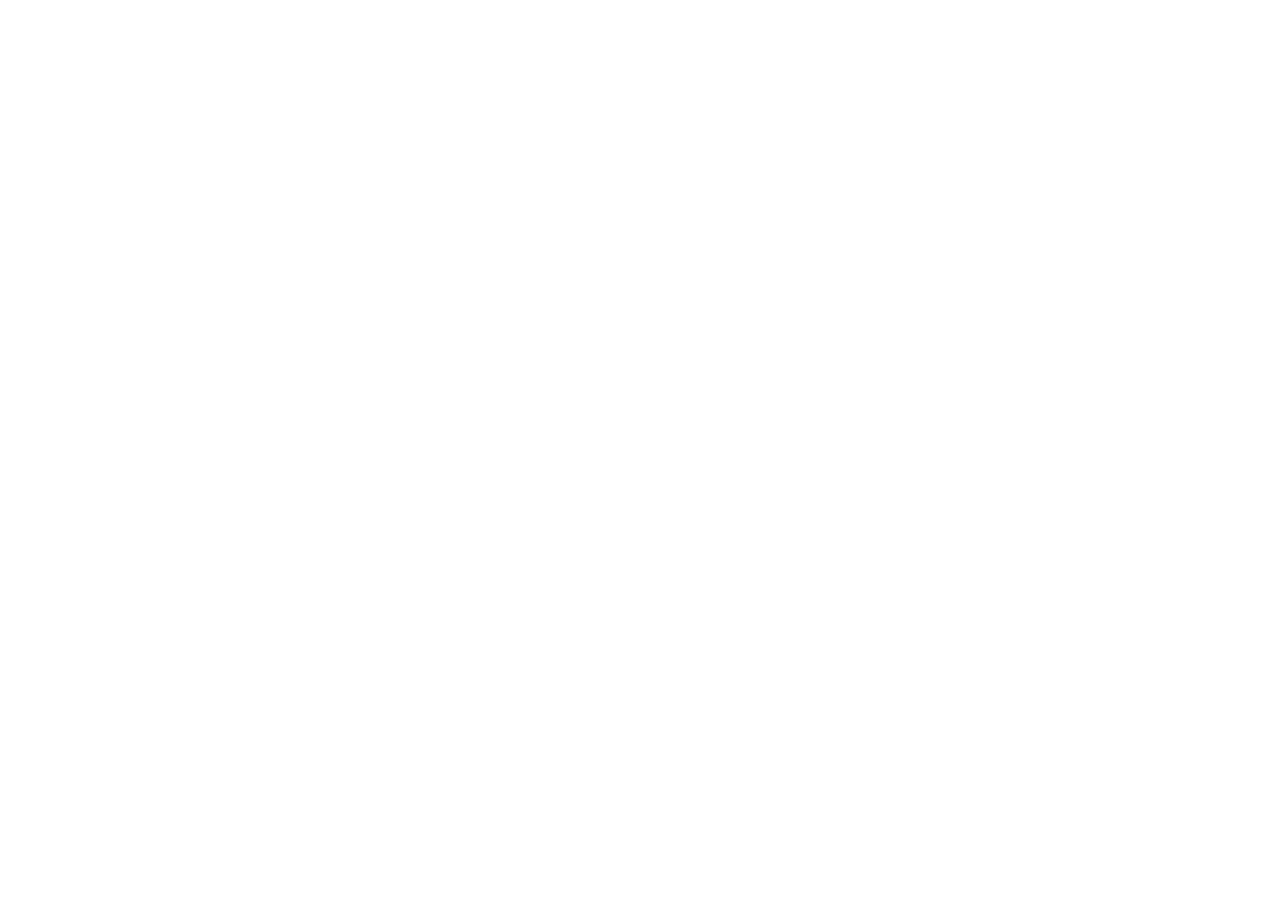
==== index.html @ 98cb01ec "Create index.html" ====
<!doctype html>
<!--
Copyright (c) 2014 The Polymer Project Authors. All rights reserved.
This code may only be used under the BSD style license found at http://polymer.github.io/LICENSE
The complete set of authors may be found at http://polymer.github.io/AUTHORS
The complete set of contributors may be found at http://polymer.github.io/CONTRIBUTORS
Code distributed by Google as part of the polymer project is also
subject to an additional IP rights grant found at http://polymer.github.io/PATENTS
-->
<html>
<head>
  <meta name="viewport" content="width=device-width, minimum-scale=1.0, initial-scale=1.0, user-scalable=yes">
  <script src="../webcomponentsjs/webcomponents.min.js"></script>
  <link rel="import" href="../core-component-page/core-component-page.html">

</head>
<body unresolved>

  <core-component-page
    moduleName="google-analytics"
    sources='["google-analytics-base.html", "google-analytics-query.html", "google-analytics-chart.html", "google-analytics-dashboard.html", "google-analytics-view-selector.html", "google-analytics-date-selector.html"]'>
  </core-component-page>

</body>
</html>
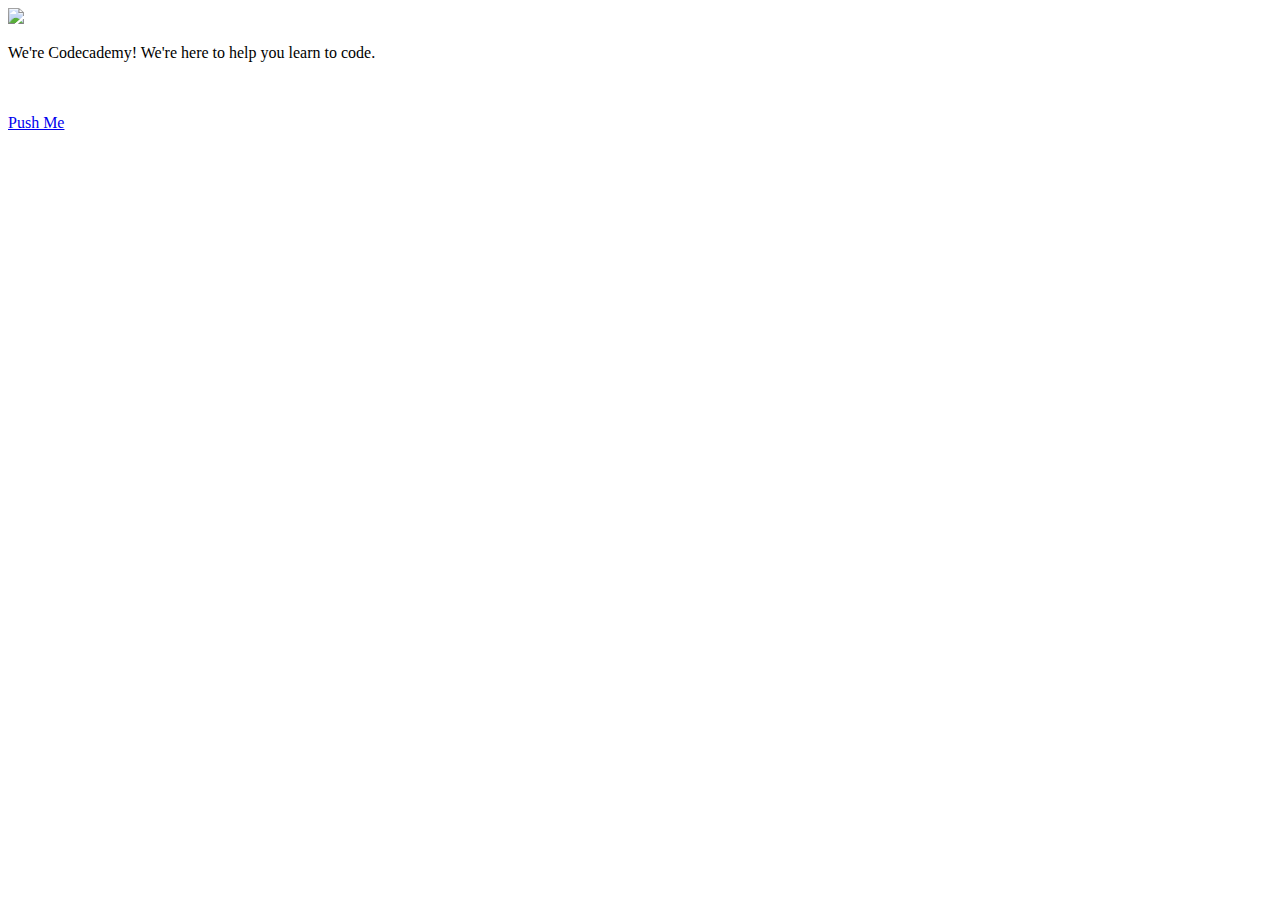
==== commit 77acea12: "Create index.html" ====
--- a/index.html
+++ b/index.html
@@ -1,25 +1,14 @@
-<!doctype html>
-<!--
-Copyright (c) 2014 The Polymer Project Authors. All rights reserved.
-This code may only be used under the BSD style license found at http://polymer.github.io/LICENSE
-The complete set of authors may be found at http://polymer.github.io/AUTHORS
-The complete set of contributors may be found at http://polymer.github.io/CONTRIBUTORS
-Code distributed by Google as part of the polymer project is also
-subject to an additional IP rights grant found at http://polymer.github.io/PATENTS
--->
+<!DOCTYPE html>
 <html>
-<head>
-  <meta name="viewport" content="width=device-width, minimum-scale=1.0, initial-scale=1.0, user-scalable=yes">
-  <script src="../webcomponentsjs/webcomponents.min.js"></script>
-  <link rel="import" href="../core-component-page/core-component-page.html">
-
-</head>
-<body unresolved>
-
-  <core-component-page
-    moduleName="google-analytics"
-    sources='["google-analytics-base.html", "google-analytics-query.html", "google-analytics-chart.html", "google-analytics-dashboard.html", "google-analytics-view-selector.html", "google-analytics-date-selector.html"]'>
-  </core-component-page>
-
-</body>
+	<head>
+		<link type="text/css" rel="stylesheet" href="stylesheet.css"/>
+		<title>About Me</title>
+	</head>
+	<body>
+		<img src="http://s3.amazonaws.com/codecademy-blog/assets/46838757.png"/>
+		<p>We're Codecademy! We're here to help you learn to code.</p><br/><br/>
+		<div>
+			<a href="http://www.codeacademy.com">Push Me</a>
+		</div>
+	</body>
 </html>
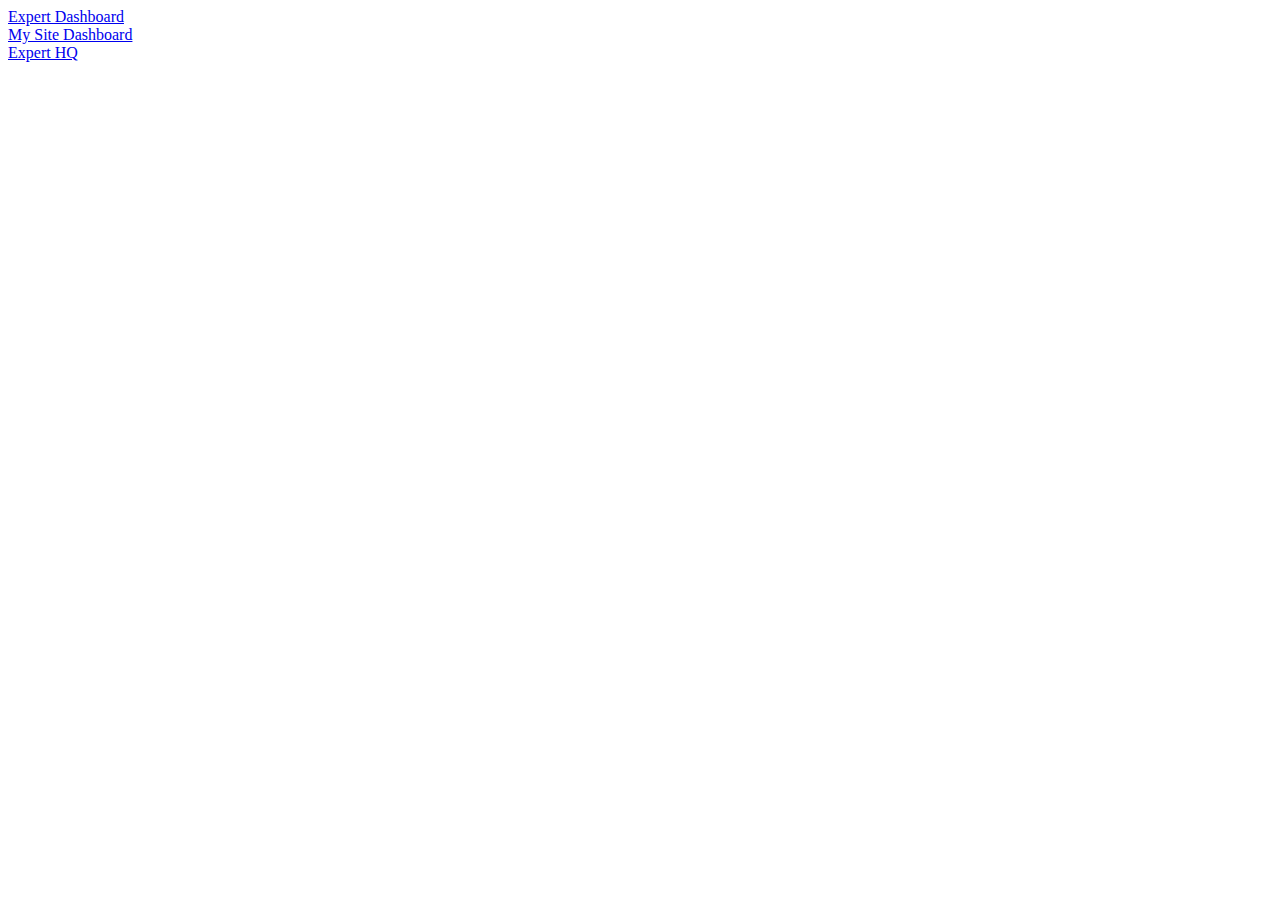
==== commit 1c48fbe2: "Update index.html" ====
--- a/index.html
+++ b/index.html
@@ -2,13 +2,17 @@
 <html>
 	<head>
 		<link type="text/css" rel="stylesheet" href="stylesheet.css"/>
-		<title>About Me</title>
+		<title>Wonkydata Dashboards</title>
 	</head>
 	<body>
-		<img src="http://s3.amazonaws.com/codecademy-blog/assets/46838757.png"/>
-		<p>We're Codecademy! We're here to help you learn to code.</p><br/><br/>
 		<div>
-			<a href="http://www.codeacademy.com">Push Me</a>
+			<a href="http://wonkydata.github.io/ga/expertdash.html">Expert Dashboard</a>
+		</div>
+		<div>
+			<a href="http://wonkydata.github.io/ga/mysitedash.html">My Site Dashboard</a>
+		</div>
+		<div>
+			<a href="http://experthq.about.com/spaces/26/all-experts/wiki/view/159/getting-comfortable-with-ga-the-best-online-resources">Expert HQ</a>
 		</div>
 	</body>
 </html>
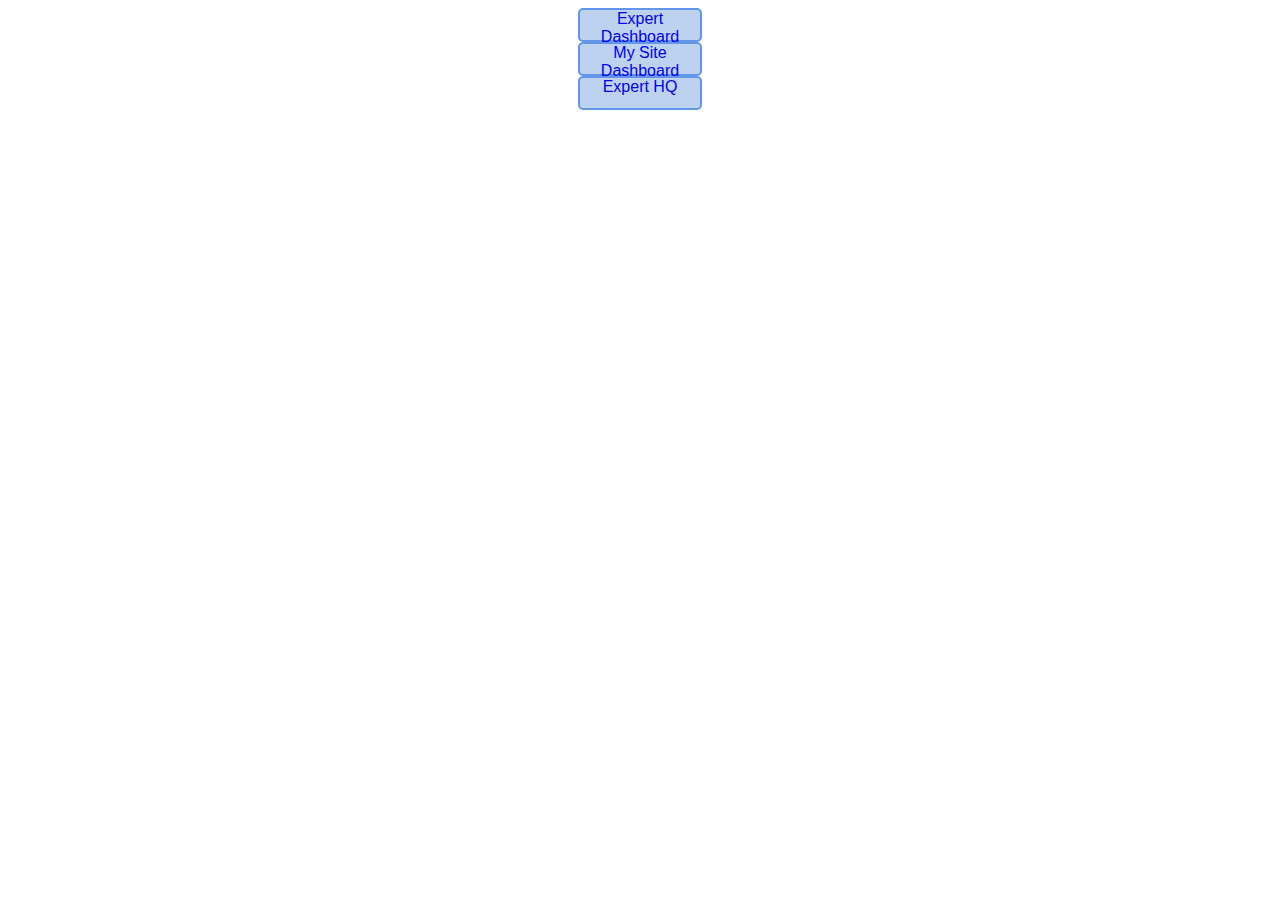
==== commit c631e002: "Update index.html" ====
--- a/index.html
+++ b/index.html
@@ -1,7 +1,7 @@
 <!DOCTYPE html>
 <html>
 	<head>
-		<link type="text/css" rel="stylesheet" href="stylesheet.css"/>
+		<link type="text/css" rel="stylesheet" href="css/stylesheet.css"/>
 		<title>Wonkydata Dashboards</title>
 	</head>
 	<body>
--- a/css/stylesheet.css
+++ b/css/stylesheet.css
@@ -0,0 +1,30 @@
+img {
+	display: block;
+	height: 100px;
+	width: 300px;
+	margin: auto;
+}
+
+p {
+	text-align: center;
+	font-family: Garamond, serif;
+	font-size: 18px;
+}
+
+/*Start adding your CSS below!*/
+div {
+    height:30px;
+    width: 120px;
+    border-color: #6495ed;
+    border-style: solid;
+    border-width: 2px;
+    background-color: #bcd2ee;
+    border-radius: 5px;
+    margin: auto;
+    text-align: center;
+}
+a {
+    text-decoration: none;
+    text-align: center;
+    font-family: Arial;
+}
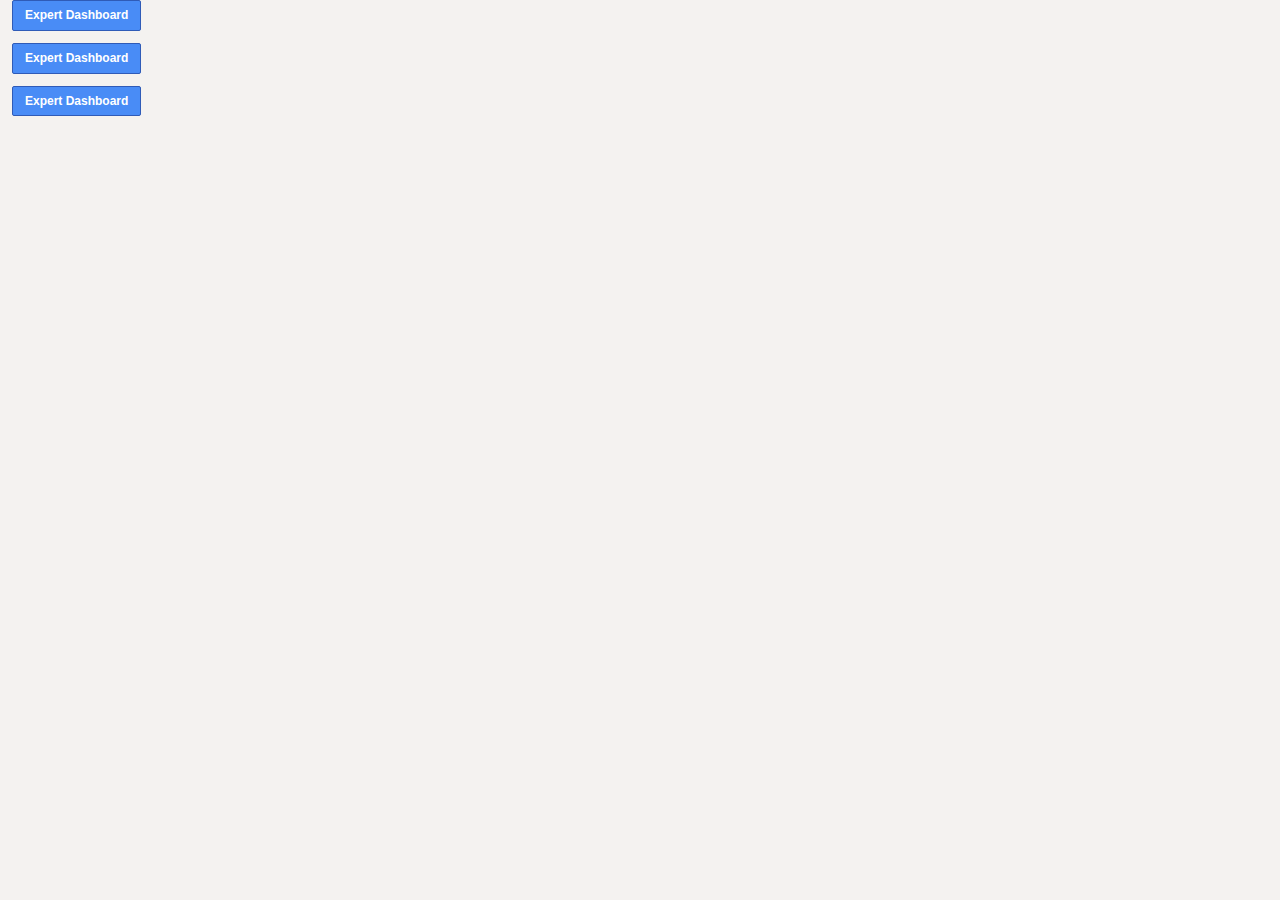
==== commit 4c82f957: "Update index.html" ====
--- a/index.html
+++ b/index.html
@@ -1,11 +1,25 @@
 <!DOCTYPE html>
 <html>
 	<head>
-		<link type="text/css" rel="stylesheet" href="css/stylesheet.css"/>
+		
+		<link type="text/css" rel="stylesheet" href="css/main.css" />
 		<title>Wonkydata Dashboards</title>
 	</head>
 	<body>
-		<div>
+		
+		<button type="button" onClick="http://wonkydata.github.io/ga/expertdash.html">Expert Dashboard</button>
+		<p> 
+			
+		</p>
+		<button type="button" onClick="http://wonkydata.github.io/ga/mysitedash.html">Expert Dashboard</button>
+		<p> 
+			
+		</p>
+		<button type="button" onClick="http://experthq.about.com/spaces/26/all-experts/wiki/view/159/getting-comfortable-with-ga-the-best-online-resources">Expert Dashboard</button>
+		<p> 
+			
+		</p>
+	<!--	<div>
 			<a href="http://wonkydata.github.io/ga/expertdash.html">Expert Dashboard</a>
 		</div>
 		<div>
@@ -14,5 +28,6 @@
 		<div>
 			<a href="http://experthq.about.com/spaces/26/all-experts/wiki/view/159/getting-comfortable-with-ga-the-best-online-resources">Expert HQ</a>
 		</div>
+	-->
 	</body>
 </html>
--- a/css/main.css
+++ b/css/main.css
@@ -0,0 +1,455 @@
+html {
+  background: #f4f2f0;
+}
+body {
+  color: #222;
+  font: 12px/1.4 'Open Sans', sans-serif;
+  margin: 0;
+  padding: 0;
+  text-rendering: optimizeLegibility;
+}
+body * {
+  /* Needed to override some Google Chart styles. */
+  font-family: inherit!important;
+}
+section {
+  overflow: hidden;
+}
+ul {
+  list-style: square;
+  margin: 0;
+  padding: 0 0 0 1.5em;
+}
+i {
+  display: inline-block;
+  font: inherit;
+}
+a {
+  color: #f05721;
+  text-decoration: none;
+}
+a:hover {
+  text-decoration: underline;
+}
+
+button {
+  border: 1px solid #2F5BB7;
+  border-radius: 2px;
+  background: #498cf6;
+  color: #fff;
+  cursor: pointer;
+  font: inherit;
+  font-weight: bold;
+  margin-left: 1em;
+  min-width: 72px;
+  padding: 6px 12px;
+}
+button:focus {
+  box-shadow: inset 0 0 0 1px #FFF;
+  outline: none;
+}
+
+/**
+ * Hero Component
+ */
+.Hero {
+  background-color: #333;
+  box-sizing: border-box;
+  color: #fff;
+  font-kerning: auto;
+  line-height: 1;
+  padding: 3em 2em 4em;
+  text-align: center;
+  width: 100%;
+}
+.Hero-title {
+  font-size: 6em;
+  font-weight: 300;
+  letter-spacing: -0.02em;
+  margin: 0 0 .2em;
+  text-shadow: 0 0 1em rgba(0, 0, 0, 0.8);
+}
+.Hero-subtitle {
+  font-size: 1.8em;
+  font-weight: 300;
+  margin: 0;
+  opacity: 0.6;
+}
+
+/**
+ * Partition Component
+ */
+.Partition {
+  background-color: transparent;
+}
+.Partition:nth-child(2n) {
+  background-color: #fff;
+}
+.Partition-content {
+  font-size: 1.25em;
+  margin: 0px auto;
+  max-width: 60em;
+  padding: 3em 2em;
+}
+.Partition h2 {
+  font-weight: 300;
+  font-size: 1.8em;
+  line-height: 1.1;
+  margin: 0 0 1em;
+  text-align: center;
+}
+
+/**
+ * Demos
+ */
+
+.Demos {
+  margin-left: -3em;
+  overflow: hidden;
+}
+.Demos-column {
+  box-sizing: border-box;
+  margin-bottom: -2em;
+  padding-left: 3em;
+}
+@media (min-width: 40em) {
+  .Demos-column {
+    float: left;
+    width: 50%;
+  }
+}
+.Demos h3 {
+  font-weight: 300;
+  font-size: 1.25em;
+  line-height: 1.2;
+  margin: 0 0 .667em;
+}
+.Demos a {
+  color: inherit;
+  display: block;
+  margin: 0 0 2em;
+  text-decoration: none;
+}
+.Demos a h3 {
+  color: #f05721;
+}
+.Demos a:hover h3 {
+  text-decoration: underline;
+}
+.Demos p {
+  font-size: .9em;
+  margin: 0;
+}
+
+/**
+ * Next Steps Component
+ */
+
+.NextSteps {
+  list-style: none;
+  margin: 0;
+  padding: 0;
+  text-align: center;
+}
+.NextSteps li {
+  line-height: 1.5;
+}
+@media (min-width: 48em) {
+  .NextSteps li {
+    border-left: 1px solid #aaa;
+    display: inline-block;
+    line-height: 1.5;
+    padding: 0 1em;
+  }
+  .NextSteps li:first-child {
+    border: 0;
+  }
+}
+
+/**
+ * Banner Component
+ */
+
+.Banner {
+  background-color: #333;
+  box-sizing: border-box;
+  color: #eee;
+  display: table;
+  margin-bottom: 1.5em;
+  padding: 1.2em 1.5em;
+  width: 100%;
+}
+.Banner-title {
+  display: table-cell;
+  font-size: 1.667em;
+  font-weight: 400;
+  margin: 0;
+  vertical-align: middle;
+  width: 100%;
+}
+.Banner-title a {
+  color: inherit;
+}
+.Banner-title em {
+  font-weight: 300;
+  font-size: .8em;
+  font-style: normal;
+  margin-left: .5em;
+  opacity: .6;
+}
+.Banner-auth {
+  color: #ccc;
+  display: table-cell;
+  font-size: 1.1em;
+  vertical-align: middle;
+  white-space: nowrap;
+}
+
+/**
+ * Base Component
+ */
+
+.Component {
+  background: #fff;
+  border: 1px solid #ccc;
+  display: none;
+  float: left;
+  margin: 0 0 1.5em 1.5em;
+  padding: 1.5em;
+}
+.is-authorized .Component {
+  display: block;
+}
+
+/**
+ * Chart Component
+ */
+
+.Chart {}
+.Chart-title {
+  font: 300 1.4em/1.2 sans-serif;
+  margin: 0;
+}
+.Chart-subtitle {
+  font: 700 1.17em/1.2 sans-serif;
+  margin: 0.5em 0 0;
+}
+.Chart-controls {
+  border-top: 1px solid #ccc;
+  margin: 0 -1.5em -1.5em;
+  padding: 1.5em;
+  text-align: center;
+}
+.Chart--chartjs {
+  padding: 2em;
+}
+.Chart--chartjs .Chart-title {
+  font: 700 1.17em/1.2 sans-serif;
+  margin-bottom: 1.7em;
+  text-align: center;
+}
+
+/**
+ * Legend Component
+ */
+
+.Legend {
+  list-style: none;
+  margin: 0;
+  padding: 0;
+  text-align: center;
+}
+.Legend > li {
+  display: inline-block;
+  padding: 1em 1em 0 0;
+}
+.Legend > li > i {
+  display: inline-block;
+  height: 1em;
+  margin-right: .5em;
+  vertical-align: -.1em;
+  width: 1em;
+}
+
+/**
+ * Viewpicker Component
+ */
+
+.Viewpicker {}
+.Viewpicker-item  {
+  display: inline-block;
+  margin-right: 1em;
+}
+.Viewpicker-item:last-child {
+  margin-right: 0;
+}
+.Viewpicker-item > label {
+  font-weight: bold;
+  margin-right: 0.25em;
+}
+.Viewpicker-item select {
+  border: 1px solid #ccc;
+  border-radius: 4px;
+  box-sizing: border-box;
+  height: 34px;
+  line-height: 20px;
+  padding: 6px 12px;
+}
+.Viewpicker-item select:focus {
+  border-color: #4d90fe;
+  outline: 0;
+}
+
+
+/**
+ * Button component
+ */
+
+.Button {
+  border: 1px solid #2F5BB7;
+  border-radius: 2px;
+  background: #498cf6;
+  color: #fff;
+  cursor: pointer;
+  font: inherit;
+  font-weight: bold;
+  margin-left: 1em;
+  min-width: 72px;
+  padding: 6px 12px;
+}
+.Button:focus {
+  box-shadow: inset 0 0 0 1px #FFF;
+  outline: none;
+}
+
+/**
+ * Datepicker Component
+ */
+
+.Datepicker {}
+.Datepicker-item {
+  display: inline-block;
+  margin-right: 1em;
+}
+.Datepicker-item:last-child {
+  margin-right: 0;
+}
+.Datepicker-item label {
+  font-weight: bold;
+}
+.Datepicker-item input {
+  border: 1px solid #ccc;
+  border-radius: 4px;
+  box-sizing: border-box;
+  font: inherit;
+  font-weight: 400;
+  height: 34px;
+  line-height: 20px;
+  margin-right: 1em;
+  padding: 6px;
+
+}
+.Datepicker-item input:focus {
+  border-color: #4d90fe;
+  outline: 0;
+}
+
+
+/**
+ * Instructions Component
+ */
+
+.Instructions {
+  align-items: center;
+  clear: left;
+  display: none;
+  background: #fff;
+  border: 1px solid #ccc;
+  float: left;
+  margin: 0 0 1.5em 1.5em;
+  padding: 1.5em;
+}
+.Instructions > h2 {
+  font: 300 1.4em/1.2 sans-serif;
+  margin: 0 0 1em;
+}
+.Instructions ul li {
+  margin-bottom: .5em;
+}
+.is-authorized .Instructions {
+  display: block;
+}
+
+/**
+ * SourceLink Component
+ */
+.SourceLink {
+  clear: both;
+  display: none;
+  padding: 0 1.5em 1.5em;
+  white-space: nowrap;
+}
+.is-authorized .SourceLink,
+.ga-embed-authorized .SourceLink {
+  display: block;
+}
+
+/**
+ * Realtime Component
+ */
+
+.Realtime {
+}
+.Realtime-content {
+  font-size: 20px;
+  font-weight: 100;
+  line-height: 34px;
+  margin: 0 .25em;
+}
+.Realtime-value {
+  font-weight: 700;
+}
+.Realtime.increase {
+  -webkit-animation: increase 3s;
+  animation: increase 3s;
+}
+.Realtime.decrease {
+  -webkit-animation: decrease 3s;
+  animation: decrease 3s;
+}
+@-webkit-keyframes increase {
+  0% {}
+  10% {
+    background-color: hsl(120, 100%, 96%);
+    border-color: hsla(120, 100%, 25%, .5);
+    color: hsla(120, 100%, 25%, 1);
+  }
+  100% {}
+}
+@keyframes increase {
+  0% {}
+  10% {
+    background-color: hsl(120, 100%, 96%);
+    border-color: hsla(120, 100%, 25%, .5);
+    color: hsla(120, 100%, 25%, 1);
+  }
+  100% {}
+}
+@-webkit-keyframes decrease {
+  0% {}
+  10% {
+    background-color: hsl(0, 100%, 96%);
+    border-color: hsla(0, 100%, 50%, .5);
+    color: hsl(0, 100%, 50%);
+  }
+  100% {}
+}
+@keyframes decrease {
+  0% {}
+  10% {
+    background-color: hsl(0, 100%, 96%);
+    border-color: hsla(0, 100%, 50%, .5);
+    color: hsl(0, 100%, 50%);
+  }
+  100% {}
+}
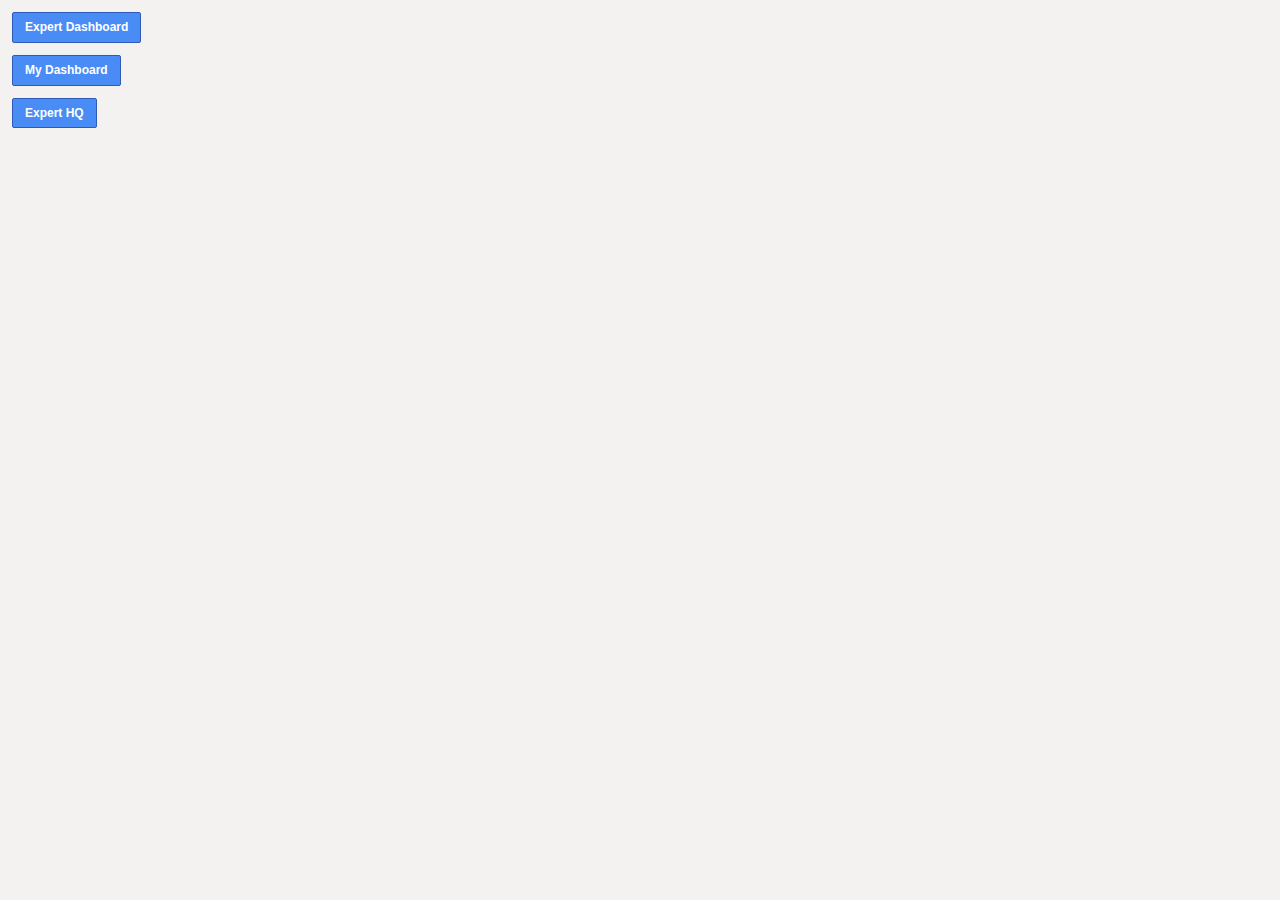
==== commit b0c91c50: "Update index.html" ====
--- a/index.html
+++ b/index.html
@@ -6,16 +6,18 @@
 		<title>Wonkydata Dashboards</title>
 	</head>
 	<body>
-		
+		<p> 
+			
+		</p>
 		<button type="button" onClick="http://wonkydata.github.io/ga/expertdash.html">Expert Dashboard</button>
 		<p> 
 			
 		</p>
-		<button type="button" onClick="http://wonkydata.github.io/ga/mysitedash.html">Expert Dashboard</button>
+		<button type="button" onClick="http://wonkydata.github.io/ga/mysitedash.html">My Dashboard</button>
 		<p> 
 			
 		</p>
-		<button type="button" onClick="http://experthq.about.com/spaces/26/all-experts/wiki/view/159/getting-comfortable-with-ga-the-best-online-resources">Expert Dashboard</button>
+		<button type="button" onClick="http://experthq.about.com/spaces/26/all-experts/wiki/view/159/getting-comfortable-with-ga-the-best-online-resources">Expert HQ</button>
 		<p> 
 			
 		</p>
